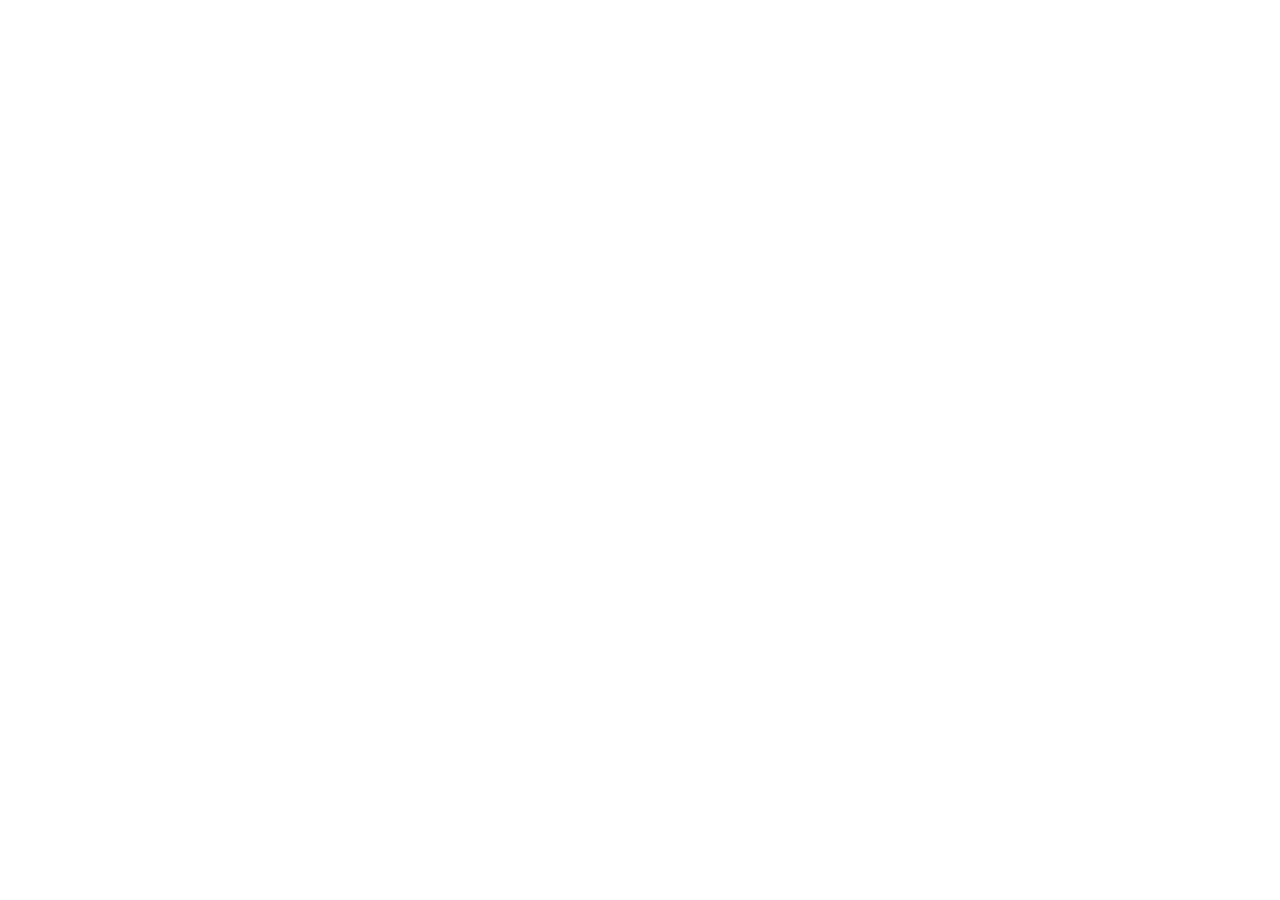
==== src/html/template.html @ 73410139 "Initial commit" ====
<!DOCTYPE html>
<html lang="en">
    <head>
        <meta charset="UTF-8">
        <title>Page Title Here</title>
    </head>

    <body>
        
        <div id="page-container">
            <header></header>
            <main></main>
            <footer></footer>
        </div>

    </body>

</html>
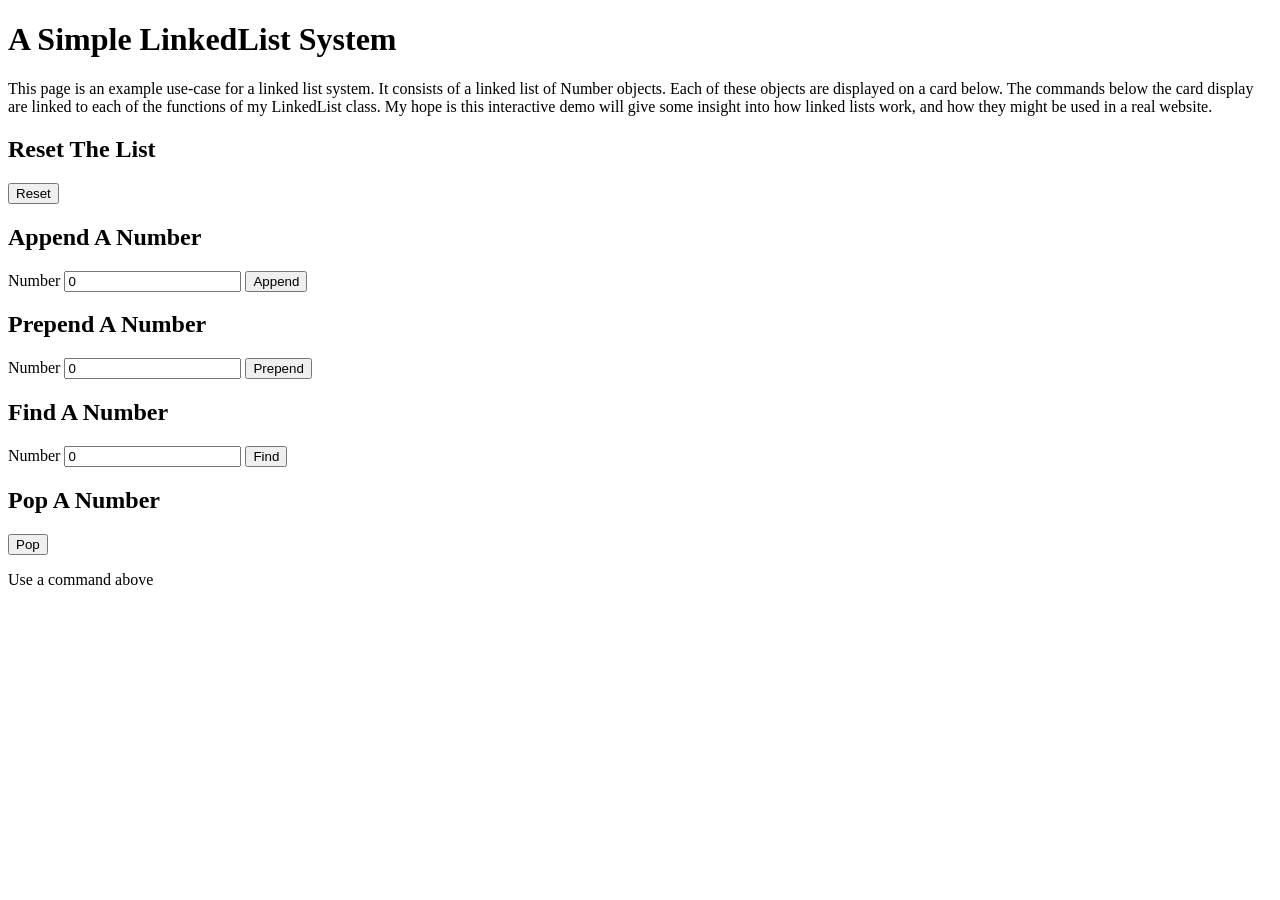
==== commit 653fd26c: "Working on building interactive form for each LinkedList function. Linked List data structure passes" ====
--- a/src/html/template.html
+++ b/src/html/template.html
@@ -1,18 +1,74 @@
-<!DOCTYPE html>
+<!doctype html>
 <html lang="en">
-    <head>
-        <meta charset="UTF-8">
-        <title>Page Title Here</title>
-    </head>
+  <head>
+    <meta charset="UTF-8" />
+    <title>LinkedList Testing</title>
+  </head>
 
-    <body>
-        
-        <div id="page-container">
-            <header></header>
-            <main></main>
-            <footer></footer>
+  <body>
+    <div id="page-container">
+      <header>
+        <h1 id="header-hero">A Simple LinkedList System</h1>
+      </header>
+      <main>
+        <p id="project-details" class="card">
+          This page is an example use-case for a linked list system. It consists
+          of a linked list of Number objects. Each of these objects are
+          displayed on a card below. The commands below the card display are
+          linked to each of the functions of my LinkedList class. My hope is
+          this interactive demo will give some insight into how linked lists
+          work, and how they might be used in a real website.
+        </p>
+        <div id="display" class="card">
+          <div id="ll-items"></div>
         </div>
+        <div id="controls" class="card">
+          <form id="reset-form" class="card">
+            <h2 id="reset-form-hero" class="form-hero">Reset The List</h2>
+            <button type="submit" class="form-submit">Reset</button>
+          </form>
 
-    </body>
+          <form id="append-form" class="card">
+            <h2 id="append-form-hero" class="form-hero">Append A Number</h2>
+            <label for="append-input">Number</label>
+            <input
+              type="number"
+              name="append-input"
+              id="append-input"
+              value="0"
+            />
+            <button type="submit" class="form-submit">Append</button>
+          </form>
 
-</html>+          <form id="prepend-form" class="card">
+            <h2 id="prepend-form-hero" class="form-hero">Prepend A Number</h2>
+            <label for="prepend-input">Number</label>
+            <input
+              type="number"
+              name="prepend-input"
+              id="prepend-input"
+              value="0"
+            />
+            <button type="submit" class="form-submit">Prepend</button>
+          </form>
+
+          <form id="find-form" class="card">
+            <h2 id="find-form-hero" class="form-hero">Find A Number</h2>
+            <label for="append-input">Number</label>
+            <input type="number" name="find-input" id="find-input" value="0" />
+            <button type="submit" class="form-submit">Find</button>
+          </form>
+
+          <form id="pop-form" class="card">
+            <h2 id="pop-form-hero" class="form-hero">Pop A Number</h2>
+            <button type="submit" class="form-submit">Pop</button>
+          </form>
+        </div>
+        <div id="message" class="card">
+          <p id="message-text">Use a command above</p>
+        </div>
+      </main>
+      <footer></footer>
+    </div>
+  </body>
+</html>
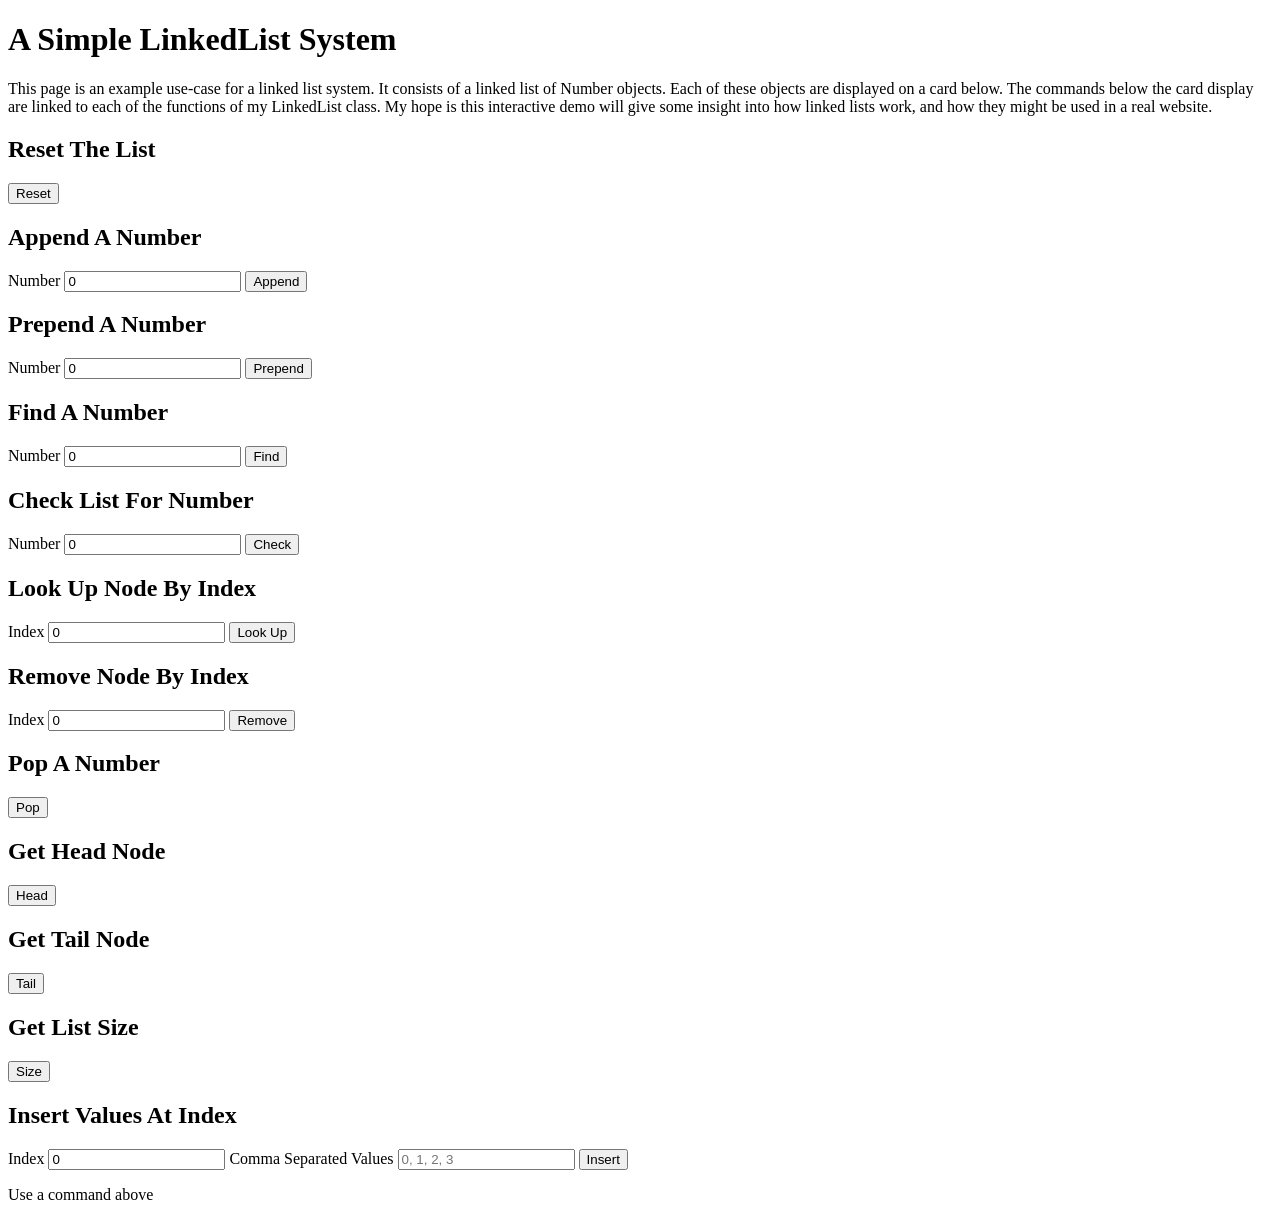
==== commit a8025b14: "Added form and button for each linked list method" ====
--- a/src/html/template.html
+++ b/src/html/template.html
@@ -59,9 +59,82 @@
             <button type="submit" class="form-submit">Find</button>
           </form>
 
+          <form id="contains-form" class="card">
+            <h2 id="contains-form-hero" class="form-hero">
+              Check List For Number
+            </h2>
+            <label for="contains-input">Number</label>
+            <input
+              type="number"
+              name="contains-input"
+              id="contains-input"
+              value="0"
+            />
+            <button type="submit" class="form-submit">Check</button>
+          </form>
+
+          <form id="at-form" class="card">
+            <h2 id="at-form-hero" class="form-hero">Look Up Node By Index</h2>
+            <label for="at-input">Index</label>
+            <input type="number" name="at-input" id="at-input" value="0" />
+            <button type="submit" class="form-submit">Look Up</button>
+          </form>
+
+          <form id="remove-form" class="card">
+            <h2 id="remove-form-hero" class="form-hero">
+              Remove Node By Index
+            </h2>
+            <label for="remove-input">Index</label>
+            <input
+              type="number"
+              name="remove-input"
+              id="remove-input"
+              value="0"
+            />
+            <button type="submit" class="form-submit">Remove</button>
+          </form>
+
           <form id="pop-form" class="card">
             <h2 id="pop-form-hero" class="form-hero">Pop A Number</h2>
             <button type="submit" class="form-submit">Pop</button>
+          </form>
+
+          <form id="head-form" class="card">
+            <h2 id="head-form-hero" class="form-hero">Get Head Node</h2>
+            <button type="submit" class="form-submit">Head</button>
+          </form>
+
+          <form id="tail-form" class="card">
+            <h2 id="tail-form-hero" class="form-hero">Get Tail Node</h2>
+            <button type="submit" class="form-submit">Tail</button>
+          </form>
+
+          <form id="size-form" class="card">
+            <h2 id="size-form-hero" class="form-hero">Get List Size</h2>
+            <button type="submit" class="form-submit">Size</button>
+          </form>
+
+          <form id="insert-form" class="card">
+            <h2 id="insert-form-hero" class="form-hero">
+              Insert Values At Index
+            </h2>
+            <label for="insert-index-input">Index</label>
+            <input
+              type="number"
+              name="insert-index-input"
+              id="insert-index-input"
+              value="0"
+            />
+
+            <label for="insert-input">Comma Separated Values</label>
+            <input
+              type="text"
+              name="insert-input"
+              id="insert-input"
+              placeholder="0, 1, 2, 3"
+            />
+
+            <button type="submit" class="form-submit">Insert</button>
           </form>
         </div>
         <div id="message" class="card">
